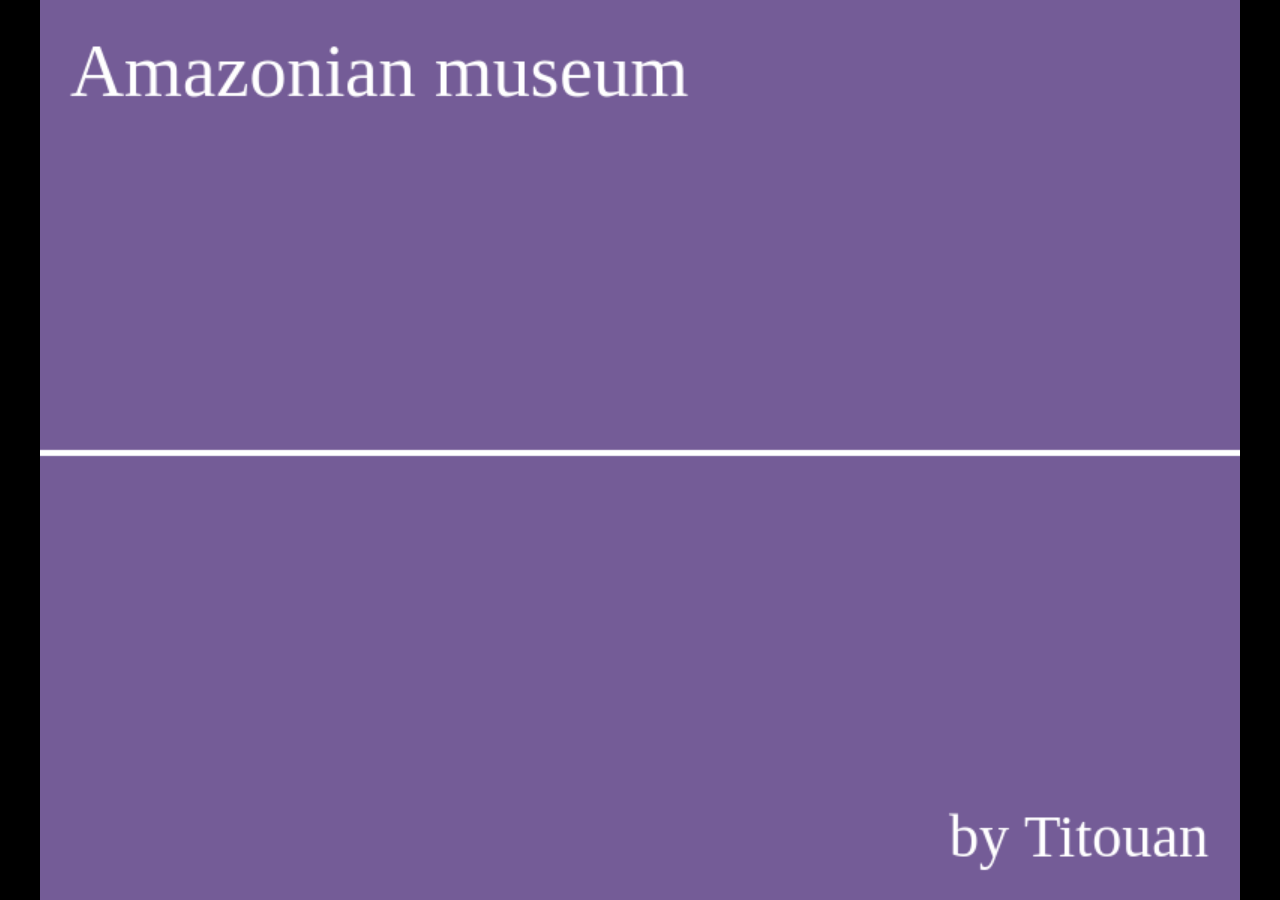
==== Amazonian_museum/index.html @ 5526cb19 "New museum" ====
<head>
    <meta charset="UTF-8" />
    <meta name="viewport" content="width=device-width, initial-scale=1.0" />
    <title>plano game</title>
</head>
<body id="screen" oncontextmenu="return false;">
<script src="./assets/engine/pixi.js"></script>
<script src="./assets/engine/gif.js"></script>
</body>

<style>
* {
  margin: 0;
  padding: 0;
}
html,
body {
  width: 100%;
  height: 100%;
}

body {
  background-color: black;
}

canvas {
  width: 100%;
  height: 100%;
  object-fit: contain;
  margin: auto;
  display: block;
}
</style>

<script type="module">
const fetchData = await fetch('./game.json');
const gameData = await fetchData.json();
const screen = document.getElementById('screen');
const app = new PIXI.Application();
const appWidth = 800;
const appHeight = 600;
globalThis.__PIXI_APP__ = app;
const body = document.querySelector('body');
await app.init({ backgroundAlpha: 0, width: appWidth, height: appHeight });
screen.appendChild(app.canvas);

const gameStage = new PIXI.Container();
const playerContainer = new PIXI.Container();
const spriteStage = new PIXI.Container();
const backgroundLayer = new PIXI.Container();
const spriteTopLayer = new PIXI.Container();
const spriteMiddleLayer = new PIXI.Container();
const spriteBottomLayer = new PIXI.Container();
const textStage = new PIXI.Container();
const previewContainer = new PIXI.Container();
const pinStage = new PIXI.Container();
const mobileControls = new PIXI.Container();

app.stage.addChild(gameStage);
gameStage.addChild(spriteStage);
spriteStage.addChild(backgroundLayer, spriteBottomLayer, spriteMiddleLayer, spriteTopLayer);
gameStage.addChild(textStage);
app.stage.addChild(playerContainer);
app.stage.addChild(pinStage);
app.stage.addChild(mobileControls);
app.stage.addChild(previewContainer);


const startPosition = gameData.startPos;
const newPos = {x: -(startPosition.x - (appWidth / 2)), y: -(startPosition.y - (appHeight / 2))};
gameStage.position.x = newPos.x;
gameStage.position.y = newPos.y;

const gameInfo = gameData.gameInfo;
const previewBG = new PIXI.Graphics().rect(0, 0, appWidth, appHeight).fill(gameInfo.bgColor);
previewContainer.addChild(previewBG);

document.title = gameInfo.title;

switch (gameInfo.titleFont) {
case 'font-plano-sans-serif':
  await PIXI.Assets.load({src:'./assets/fonts/roboto.ttf', data: {family: 'font-plano-sans-serif'}});
break;
case 'font-plano-serif':
  await PIXI.Assets.load({src:'./assets/fonts/ptserif.ttf', data: {family: 'font-plano-serif'}});
break;
case 'font-plano-monospace':
  await PIXI.Assets.load({src:'./assets/fonts/inconsolata.ttf', data: {family: 'font-plano-monospace'}});
break;
case 'font-plano-gothic':
  await PIXI.Assets.load({src:'./assets/fonts/gothic.ttf', data: {family: 'font-plano-gothic'}});
break;
case 'font-plano-cute':
  await PIXI.Assets.load({src:'./assets/fonts/yomogi.ttf', data: {family: 'font-plano-cute'}});
break;
case 'font-custom-1':
  await PIXI.Assets.load({src:'./assets/fonts/custom1.ttf', data: {family: 'font-custom-1'}});
break;
case 'font-custom-2':
  await PIXI.Assets.load({src:'./assets/fonts/custom2.ttf', data: {family: 'font-custom-2'}});
break;
case 'font-custom-3':
  await PIXI.Assets.load({src:'./assets/fonts/custom3.ttf', data: {family: 'font-custom-3'}});
break;
}

const title = new PIXI.Text({
    text: gameInfo.title,
    style: {
      fill: gameInfo.fgColor,
      fontFamily: gameInfo.titleFont,
      fontSize: 50,
      padding: 5,
      wordWrap: true,
      wordWrapWidth: appWidth - 40
    },
});
title.position.set(20,20);
const author = new PIXI.Text({
    text: "by " + gameInfo.author,
    style: {
      fill: gameInfo.fgColor,
      align: "right",
      fontSize: 40,
      padding: 5,
      fontFamily: gameInfo.titleFont,
      wordWrap: true,
      wordWrapWidth: appWidth - 40
    },
    anchor: 1
});
author.position.set(appWidth - 20, appHeight - 20);
const loaderWidth = appWidth;
const loader = new PIXI.Graphics()
  .rect(0, appHeight / 2, loaderWidth, 4)
  .fill(gameInfo.fgColor);
previewContainer.addChild(title);
previewContainer.addChild(author);
previewContainer.addChild(loader);
while (title.height > (appHeight - 40) / 2) {
  title.style.fontSize = title.style.fontSize -1;
}
while (author.height > (appHeight - 40) / 2) {
  author.style.fontSize = author.style.fontSize -1;
}


const musicContainer = new PIXI.Container();
let musicSmall = true;
let musicName;
if (gameInfo.musicTitle) {
  app.stage.addChild(musicContainer);
  musicName = new PIXI.Text({
    text: "♫ " + gameInfo.musicTitle,
    anchor: 0.5,
    style: {
      fill: gameInfo.fgColor,
      fontSize: 14
    }
  });
  if (musicName.width > appWidth) {
    musicName.anchor.set(0, 0.5);
    musicName.position.set(10, appHeight - 10);
    musicSmall = false;
  } else {
    musicName.position.set(appWidth / 2, appHeight - 10);
  }
  const musicBG = new PIXI.Graphics().rect(0, appHeight - 20, appWidth, 20).fill(gameInfo.bgColor);
  musicContainer.y = 21;
  musicContainer.addChild(musicBG, musicName);
}


const transparent = new PIXI.Color('rgba(0, 0, 0, 0)');

const mobileUp = new PIXI.Graphics();
mobileUp.moveTo(0,0);
mobileUp.lineTo(appWidth / 2, appHeight / 2);
mobileUp.lineTo(appWidth, 0);
mobileUp.lineTo(0,0);
mobileUp.fill(transparent);

const mobileLeft = new PIXI.Graphics();
mobileLeft.moveTo(0,0);
mobileLeft.lineTo(appWidth / 2, appHeight / 2);
mobileLeft.lineTo(0, appHeight);
mobileLeft.lineTo(0,0);
mobileLeft.fill(transparent);

const mobileRight = new PIXI.Graphics();
mobileRight.moveTo(appWidth, 0);
mobileRight.lineTo(appWidth / 2, appHeight / 2);
mobileRight.lineTo(appWidth, appHeight);
mobileRight.lineTo(appWidth, 0);
mobileRight.fill(transparent);

const mobileDown = new PIXI.Graphics();
mobileDown.moveTo(0, appHeight);
mobileDown.lineTo(appWidth / 2, appHeight / 2);
mobileDown.lineTo(appWidth, appHeight);
mobileDown.lineTo(0, appHeight);
mobileDown.fill(transparent);

mobileUp.eventMode = 'static';
mobileLeft.eventMode = 'static';
mobileRight.eventMode = 'static';
mobileDown.eventMode = 'static';

mobileUp.on('pointerdown', () => {
  body.dispatchEvent(new CustomEvent('keydown', {detail: {key: 'ArrowUp',}}));
});
mobileUp.on('pointerup', () => {
  body.dispatchEvent(new CustomEvent('keyup', {detail: {key: 'ArrowUp'}}));
  body.dispatchEvent(new CustomEvent('keyup', {detail: {key: 'ArrowLeft'}}));
  body.dispatchEvent(new CustomEvent('keyup', {detail: {key: 'ArrowRight'}}));
  body.dispatchEvent(new CustomEvent('keyup', {detail: {key: 'ArrowDown'}}));
});
mobileLeft.on('pointerdown', () => {
  body.dispatchEvent(new CustomEvent('keydown', {detail: {key: 'ArrowLeft'}}));
});
mobileLeft.on('pointerup', () => {
  body.dispatchEvent(new CustomEvent('keyup', {detail: {key: 'ArrowUp'}}));
  body.dispatchEvent(new CustomEvent('keyup', {detail: {key: 'ArrowLeft'}}));
  body.dispatchEvent(new CustomEvent('keyup', {detail: {key: 'ArrowRight'}}));
  body.dispatchEvent(new CustomEvent('keyup', {detail: {key: 'ArrowDown'}}));
});
mobileRight.on('pointerdown', () => {
  body.dispatchEvent(new CustomEvent('keydown', {detail: {key: 'ArrowRight'}}));
});
mobileRight.on('pointerup', () => {
  body.dispatchEvent(new CustomEvent('keyup', {detail: {key: 'ArrowUp'}}));
  body.dispatchEvent(new CustomEvent('keyup', {detail: {key: 'ArrowLeft'}}));
  body.dispatchEvent(new CustomEvent('keyup', {detail: {key: 'ArrowRight'}}));
  body.dispatchEvent(new CustomEvent('keyup', {detail: {key: 'ArrowDown'}}));
});
mobileDown.on('pointerdown', () => {
  body.dispatchEvent(new CustomEvent('keydown', {detail: {key: 'ArrowDown'}}));
});
mobileDown.on('pointerup', () => {
  body.dispatchEvent(new CustomEvent('keyup', {detail: {key: 'ArrowUp'}}));
  body.dispatchEvent(new CustomEvent('keyup', {detail: {key: 'ArrowLeft'}}));
  body.dispatchEvent(new CustomEvent('keyup', {detail: {key: 'ArrowRight'}}));
  body.dispatchEvent(new CustomEvent('keyup', {detail: {key: 'ArrowDown'}}));
});

mobileControls.addChild(mobileUp);
mobileControls.addChild(mobileLeft);
mobileControls.addChild(mobileRight);
mobileControls.addChild(mobileDown);

const backGround = new PIXI.TilingSprite();
const spriteData = gameData.gameItems;

const totalSprites = spriteData.length;
let loadedSprites = 0;
const fonts = [];

function getSpriteLayer(sprite) {
  let thisSpriteLayer;
    switch (sprite.flatLayer) {
      case 'top':
        thisSpriteLayer = spriteTopLayer;
        break;
      case 'middle':
        thisSpriteLayer = spriteMiddleLayer;
        break;
      case 'bottom':
        thisSpriteLayer = spriteBottomLayer;
        break;
      case 'default':
        thisSpriteLayer = spriteMiddleLayer;
        break;
    }
  return thisSpriteLayer;
}

    for (const i of spriteData) {
        if (i.flatType == "sprite" && i.flatFormat != 'gif') {
          const texture = await PIXI.Assets.load({
              src: './assets/sprites/'+ i.number + '.webp',
              format: 'webp',
              loadParser: 'loadTextures',
          });
          const sprite = new PIXI.Sprite(texture);
          sprite.anchor.set(0.5);
          sprite.position.x = i.position.x;
          sprite.position.y = i.position.y;
          sprite.scale.x = i.scale.x;
          sprite.scale.y = i.scale.y;
          sprite.angle = i.angle;
          if (i.flatPin) {
            pinStage.addChild(sprite);
          } else {
            const newStage = getSpriteLayer(i);
            console.log(newStage);
            newStage.addChild(sprite);
          }
        } else if (i.flatType == "sprite" && i.flatFormat == "gif") {
            const response = await PIXI.DOMAdapter.get().fetch('./assets/sprites/'+ i.number + '.gif');
            const buffer = await response.arrayBuffer();
            const gifSrc = PIXI.GifSource.from(buffer);
            const texture = gifSrc;
            const sprite = new PIXI.GifSprite(texture);
            sprite.anchor.set(0.5);
            sprite.position.x = i.position.x;
            sprite.position.y = i.position.y;
            sprite.scale.x = i.scale.x;
            sprite.scale.y = i.scale.y;
            sprite.angle = i.angle;
            if (i.flatPin) {
              pinStage.addChild(sprite);
            } else {
              const newStage = getSpriteLayer(i);
              newStage.addChild(sprite);
            }
          } else if (i.flatType == "background") {
            const texture = await PIXI.Assets.load({
                src: './assets/sprites/'+ i.number + '.webp',
                format: 'webp',
                loadParser: 'loadTextures',
            });
            backGround.texture = texture;
            backGround.anchor.set(0.5);
            backGround.position.x = i.position.x;
            backGround.position.y = i.position.y;
            backGround.scale.x = i.scale.x;
            backGround.scale.y = i.scale.y;
            backGround.width = i.size.width;
            backGround.height = i.size.height;
            i.tileRotation ? (backGround.tileRotation = i.tileRotation) : (backGround.tileRotation = 0);
            backgroundLayer.addChild(backGround);
        } else if (i.flatType == "text") {
            if (!fonts.includes(i.fontFamily)) {
            fonts.push(i.fontFamily);
              switch (i.fontFamily) {
              case 'font-plano-sans-serif':
                await PIXI.Assets.load({src:'./assets/fonts/roboto.ttf', data: {family: 'font-plano-sans-serif'}});
              break;
              case 'font-plano-serif':
                await PIXI.Assets.load({src:'./assets/fonts/ptserif.ttf', data: {family: 'font-plano-serif'}});
              break;
              case 'font-plano-monospace':
                await PIXI.Assets.load({src:'./assets/fonts/inconsolata.ttf', data: {family: 'font-plano-monospace'}});
              break;
              case 'font-plano-gothic':
                await PIXI.Assets.load({src:'./assets/fonts/gothic.ttf', data: {family: 'font-plano-gothic'}});
              break;
              case 'font-plano-cute':
                await PIXI.Assets.load({src:'./assets/fonts/yomogi.ttf', data: {family: 'font-plano-cute'}});
              break;
              case 'font-custom-1':
                await PIXI.Assets.load({src:'./assets/fonts/custom1.ttf', data: {family: 'font-custom-1'}});
              break;
              case 'font-custom-2':
                await PIXI.Assets.load({src:'./assets/fonts/custom2.ttf', data: {family: 'font-custom-2'}});
              break;
              case 'font-custom-1':
                await PIXI.Assets.load({src:'./assets/fonts/custom3.ttf', data: {family: 'font-custom-3'}});
              break;
              }
            }
            const text = new PIXI.Text();
            text.position.x = i.position.x;
            text.position.y = i.position.y;
            text.style.fontSize = i.fontSize,
            text.style.fill = i.fill,
            text.style.fontFamily = i.fontFamily,
            text.style.align = i.align,
            text.style.fontStyle = i.italic,
            text.style.fontWeight = i.bold,
            text.style.padding = 5,
            text.angle = i.angle,
            text.style.stroke = {
            color: i.stroke.color,
            width: i.stroke.width
            };
            switch (text.style.align) {
              case 'left':
                text.anchor.x = 0;
                text.anchor.y = 0;
                break;
              case 'center':
                text.anchor.x = 0.5;
                text.anchor.y = 0.5;
                break;
              case 'right':
                text.anchor.x = 1;
                text.anchor.y = 0;
            }
            text.text = i.text;
            if (i.flatPin) {
              pinStage.addChild(text);
            } else {
              textStage.addChild(text);
            }
        }
        loadedSprites += 1;
        loader.width = loaderWidth * (1 - (loadedSprites / totalSprites));
    }

let chara;
let playerSpriteTextures;
let playerSprite;
if (gameInfo.charaType == 'upload-single') {
  try {
    const texture = await PIXI.Assets.load({
      src: './assets/chara/player.png',
      format: 'png',
      loadParser: 'loadTextures',
    });
    playerSprite = new PIXI.Sprite(texture);
  } catch {
    const src = await fetch('./assets/chara/player.gif');
    const buffer = await src.arrayBuffer();
    const gifSrc = PIXI.GifSource.from(buffer);
    const texture = gifSrc;
    playerSprite = new PIXI.GifSprite(texture);
  }
} else {
  chara = [
    {alias: 'left1', src: './assets/chara/left1.png'},
    {alias: 'left2', src: './assets/chara/left2.png'},
    {alias: 'left3', src: './assets/chara/left3.png'},
    {alias: 'right1', src: './assets/chara/right1.png'},
    {alias: 'right2', src: './assets/chara/right2.png'},
    {alias: 'right3', src: './assets/chara/right3.png'},
    {alias: 'up1', src: './assets/chara/up1.png'},
    {alias: 'up2', src: './assets/chara/up2.png'},
    {alias: 'up3', src: './assets/chara/up3.png'},
    {alias: 'down1', src: './assets/chara/down1.png'},
    {alias: 'down2', src: './assets/chara/down2.png'},
    {alias: 'down3', src: './assets/chara/down3.png'},
  ];
  playerSpriteTextures = await PIXI.Assets.load(chara);
  playerSprite = new PIXI.AnimatedSprite([playerSpriteTextures.down1]);
  playerSprite.label = 'player';
  playerSprite.animationSpeed = 0.15;
  playerSprite.loop = true;
}

playerSprite.anchor.set(0.5);
playerSprite.position.set(appWidth / 2, appHeight / 2);
playerContainer.addChild(playerSprite);

const directions = ["ArrowDown", "ArrowUp", "ArrowLeft", "ArrowRight", "W", "A", "S", "D", "w", "a", "s", "d"];
let directionKeys = {
  up: 0,
  down: 0,
  left: 0,
  right: 0,
  highest: 0,
  last: 'down'
};
let ticks = 0;

  function updatePlayerMovement(event, invert = false) {
    let testKey;
    if (event.key) {testKey = event.key} else {testKey = event.detail.key}
    if (!event.repeat && directions.includes(testKey)) {
      ticks += 1;
      switch (testKey) {
        case 'ArrowUp':
        case 'W':
        case 'w':
          invert ? directionKeys.up = 0 : directionKeys.up = ticks;
          break;
        case 'ArrowDown':
        case 'S':
        case 's':
          invert ? directionKeys.down = 0 : directionKeys.down = ticks;
          break;
        case 'ArrowLeft':
        case 'A':
        case 'a':
          invert ? directionKeys.left = 0 : directionKeys.left = ticks;
          break;
        case 'ArrowRight':
        case 'D':
        case 'd':
          invert ? directionKeys.right = 0 : directionKeys.right = ticks;
          break;
      }
      let max = 0;
      if(directionKeys.up > max) {
        max = directionKeys.up;
        directionKeys.last = 'up';
        if (playerContainer.getChildByLabel('player')) {
          playerContainer.getChildByLabel('player').textures = [playerSpriteTextures.up2, playerSpriteTextures.up3];
          playerContainer.getChildByLabel('player').play();
        }
      }
      if(directionKeys.down > max) {
        max = directionKeys.down;
        directionKeys.last = 'down';
        if (playerContainer.getChildByLabel('player')) {
          playerContainer.getChildByLabel('player').textures = [playerSpriteTextures.down2, playerSpriteTextures.down3];
          playerContainer.getChildByLabel('player').play();
        }
      }
      if(directionKeys.left > max) {
        max = directionKeys.left;
        directionKeys.last = 'left';
        if (playerContainer.getChildByLabel('player')) {
          playerContainer.getChildByLabel('player').textures = [playerSpriteTextures.left2, playerSpriteTextures.left3];
          playerContainer.getChildByLabel('player').play();
        }
      }
      if(directionKeys.right > max) {
        max = directionKeys.right;
        directionKeys.last = 'right';
        if (playerContainer.getChildByLabel('player')) {
          playerContainer.getChildByLabel('player').textures = [playerSpriteTextures.right2, playerSpriteTextures.right3];
          playerContainer.getChildByLabel('player').play();
        }
      }
      directionKeys.highest = max;
      checkStoppedPlayer();
    }
  }
  function checkStoppedPlayer() {
    if (directionKeys.highest == 0) {
      switch (directionKeys.last) {
        case 'up':
          playerContainer.getChildByLabel('player') && (playerContainer.getChildByLabel('player').textures = [playerSpriteTextures.up1]);
          break;
        case 'down':
          playerContainer.getChildByLabel('player') && (playerContainer.getChildByLabel('player').textures = [playerSpriteTextures.down1]);
          break;
        case 'left':
          playerContainer.getChildByLabel('player') && (playerContainer.getChildByLabel('player').textures = [playerSpriteTextures.left1]);
          break;
        case 'right':
          playerContainer.getChildByLabel('player') && (playerContainer.getChildByLabel('player').textures = [playerSpriteTextures.right1]);
          break;
      }
    }
  }
  body.addEventListener('keydown', (e) => {
    e.preventDefault();
    updatePlayerMovement(e);
  });

    body.addEventListener('keyup', (e) => {
      updatePlayerMovement(e, true);
  });
  body.addEventListener('blur', () => {
  directionKeys = {
    up: 0,
    down: 0,
    left: 0,
    right: 0,
    highest: 0,
    last: 'down'
  };
  checkStoppedPlayer();
  });

  const bgWidth = backGround.width;
  const bgHeight = backGround.height;

  const bgX = backGround.x;
  const bgY = backGround.y;
  const rightMax = -(bgX + bgWidth * 0.5) + appWidth;
  const leftMax = -(backGround.bounds.minX + bgX);
  const upMax = -(backGround.bounds.minY + bgY);
  const downMax = -(bgY + bgHeight * 0.5) + appHeight;


  if (gameStage.y >= upMax) {
    const diff = upMax - gameStage.y;
    gameStage.y = Math.min(upMax, gameStage.y);
    playerSprite.position.y += diff;
  }
  if (gameStage.y <= downMax) {
    const diff = downMax - gameStage.y;
    gameStage.y = Math.max(downMax, gameStage.y);
    playerSprite.position.y += diff;
  }
  if (gameStage.x <= rightMax) {
    const diff = rightMax - gameStage.x;
    gameStage.x = Math.max(rightMax, gameStage.x);
    playerSprite.position.x += diff;
  }
  if (gameStage.x >= leftMax) {
    const diff = leftMax - gameStage.x;
    gameStage.x = Math.min(leftMax, gameStage.x);
    playerSprite.position.x += diff;
  }

  const playerCenter = {x: appWidth / 2, y: appHeight / 2};

  const moveSpeed = 5;
  let controlsFree = false;
  app.ticker.add((time) => {
      if(directionKeys.highest == 0 || controlsFree == false) return;
      if (directionKeys.up == directionKeys.highest) {
        if (gameStage.y >= upMax || !(playerSprite.position.y <= playerCenter.y)) {
          playerSprite.position.y = Math.max(0 + 50, playerSprite.position.y - moveSpeed * time.deltaTime);
        } else {
          gameStage.position.y = gameStage.position.y + moveSpeed * time.deltaTime;
        }
      } else if (directionKeys.down == directionKeys.highest) {
        if (gameStage.position.y <= downMax || !(playerSprite.position.y >= playerCenter.y)) {
          playerSprite.position.y = Math.min(appHeight - 50, playerSprite.position.y + moveSpeed * time.deltaTime);
        } else {
          gameStage.position.y = gameStage.position.y - moveSpeed * time.deltaTime;
        }
      } else if (directionKeys.left == directionKeys.highest) {
        if (gameStage.position.x >= leftMax || !(playerSprite.position.x <= playerCenter.x)) {
          playerSprite.position.x = Math.max(0 + 50, playerSprite.position.x - moveSpeed * time.deltaTime);
        } else {
          gameStage.position.x = gameStage.position.x + moveSpeed * time.deltaTime;
        }
      } else if (directionKeys.right == directionKeys.highest) {
        if (gameStage.position.x <= rightMax || !(playerSprite.position.x >= playerCenter.x)) {
          playerSprite.position.x = Math.min(appWidth - 50, playerSprite.position.x + moveSpeed * time.deltaTime);
        } else {
          gameStage.position.x = gameStage.position.x - moveSpeed * time.deltaTime;
        }
      }
  });

let musicAdded = false;
let previewTime = 50;
let musicTime = 500;
let musicShowTime = 500;
let musicScrollTime = 200;
const previewTicker = new PIXI.Ticker();
const musicTitleTicker = new PIXI.Ticker();

function endPreview() {
  if (previewTime) {
    previewTime -= 1;
  } else {
    controlsFree = true;
    const newAlpha = previewContainer.alpha - (0.005 * previewTicker.deltaTime);
    previewContainer.alpha = newAlpha;
    if (!musicAdded) {musicAdded = true; addMusic();}
    if (previewContainer.alpha <= 0) {
      previewTicker.stop();
      app.stage.removeChild(previewContainer);
    }
  }
}
previewTicker.add(endPreview);
previewTicker.start();
async function addMusic() {
  if (gameInfo.musicFileName) {
    const music = new Audio("./assets/sound/" + gameInfo.musicFileName);
    music.loop = true;
    try {
      await music.play();
      document.removeEventListener('click', addMusic);
      document.removeEventListener('keydown', addMusic);
      if (gameInfo.musicTitle) {
        musicTitleTicker.add(showMusicTitle);
        musicTitleTicker.start();
      }
    } catch {
      document.addEventListener('click', addMusic);
      document.addEventListener('keydown', addMusic);
    };
  }
}
function showMusicTitle() {
  if (musicTime != 0) {
    musicTime -= 1;
  } else if (musicTime == 0) {
    if (musicContainer.y != 0) {
      musicContainer.y = Math.max(0, musicContainer.y - (1 * musicTitleTicker.deltaTime));
    } else {
      musicTitleTicker.remove(showMusicTitle);
      if (musicSmall) {
        musicTitleTicker.add(hideMusicTitle);
      } else {
        musicTitleTicker.add(scrollMusicTitle);
      }
    }
  }
}
function hideMusicTitle() {
  if (musicShowTime != 0) {
    musicShowTime -= 1;
  } else if (musicShowTime == 0) {
    if (musicContainer.y <= 21) {
      musicContainer.y = musicContainer.y + (1 * musicTitleTicker.deltaTime);
    } else {
      musicTitleTicker.stop();
    }
  }
}
function scrollMusicTitle() {
  if (musicScrollTime != 0) {
    musicScrollTime -= 1;
  } else if (musicScrollTime == 0) {
    if (musicName.x > ((appWidth - 10) - musicName.width)) {
      musicName.x = musicName.x - (1 * musicTitleTicker.deltaTime)
    } else {
        musicTitleTicker.remove(scrollMusicTitle);
        musicTitleTicker.add(hideMusicTitle);
    }
  }
}

const gamepads = {};
let gamepadStart;


function gamepadHandler(event, connected) {
  const gamepad = event.gamepad;

  if (connected) {
    gamepads[gamepad.index] = gamepad;
    controlLoop();
  } else {
    delete gamepads[gamepad.index];
    cancelAnimationFrame(gamepadStart);
  }
}

window.addEventListener("gamepadconnected", (e) => {
  gamepadHandler(e, true);
});
window.addEventListener("gamepaddisconnected", (e) => {
  gamepadHandler(e, false);
});

let movedByPad = false;
function controlLoop() {
  const gamepads = navigator.getGamepads();
  if (!gamepads) {
    return;
  }
  const gp = gamepads[0];
  if (gp.buttons[12].pressed || gp.axes[1] == -1) {
    playerDir = 'up';
    movedByPad = true;
    if (playerContainer.getChildByLabel('player') && !(playerContainer.getChildByLabel('player').playing)) {
      playerContainer.getChildByLabel('player') && (playerContainer.getChildByLabel('player').textures = [playerSpriteTextures.up2, playerSpriteTextures.up3]);
      playerContainer.getChildByLabel('player') && (playerContainer.getChildByLabel('player').play());
    }
    if (gameStage.position.y >= upMax || !(playerSprite.position.y <= playerCenter.y)) {
      playerSprite.position.y = Math.max(0 + 50, playerSprite.position.y - moveSpeed);
    } else {
      gameStage.position.y = gameStage.position.y + moveSpeed;
    }
  } else if (gp.buttons[13].pressed || gp.axes[1] == 1) {
    playerDir = 'down';
    movedByPad = true;
    if (playerContainer.getChildByLabel('player') && !(playerContainer.getChildByLabel('player').playing)) {
      playerContainer.getChildByLabel('player') && (playerContainer.getChildByLabel('player').textures = [playerSpriteTextures.down2, playerSpriteTextures.down3]);
      playerContainer.getChildByLabel('player') && (playerContainer.getChildByLabel('player').play());
    }
    if (gameStage.position.y <= downMax || !(playerSprite.position.y >= playerCenter.y)) {
      playerSprite.position.y = Math.min(appHeight - 50, playerSprite.position.y + moveSpeed);
    } else {
      gameStage.position.y = gameStage.position.y - moveSpeed;
    }
  } else if (gp.buttons[14].pressed || gp.axes[0] == -1) {
    playerDir = 'left';
    movedByPad = true;
    if (playerContainer.getChildByLabel('player') && !(playerContainer.getChildByLabel('player').playing)) {
      playerContainer.getChildByLabel('player') && (playerContainer.getChildByLabel('player').textures = [playerSpriteTextures.left2, playerSpriteTextures.left3]);
      playerContainer.getChildByLabel('player') && (playerContainer.getChildByLabel('player').play());
    }
    if (gameStage.position.x >= leftMax || !(playerSprite.position.x <= playerCenter.x)) {
      playerSprite.position.x = Math.max(0 + 50, playerSprite.position.x - moveSpeed);
    } else {
      gameStage.position.x = gameStage.position.x + moveSpeed;
    }
  } else if (gp.buttons[15].pressed || gp.axes[0] == 1) {
    playerDir = 'right';
    movedByPad = true;
    if (playerContainer.getChildByLabel('player') && !(playerContainer.getChildByLabel('player').playing)) {
      playerContainer.getChildByLabel('player') && (playerContainer.getChildByLabel('player').textures = [playerSpriteTextures.right2, playerSpriteTextures.right3]);
      playerContainer.getChildByLabel('player') && (playerContainer.getChildByLabel('player').play());
    }
    if (gameStage.position.x <= rightMax || !(playerSprite.position.x >= playerCenter.x)) {
      playerSprite.position.x = Math.min(appWidth - 50, playerSprite.position.x + moveSpeed);
    } else {
      gameStage.position.x = gameStage.position.x - moveSpeed;
    }
  } else if (movedByPad) {
    movedByPad = false;
    switch (playerDir) {
      case "up":
        playerContainer.getChildByLabel('player') && (playerContainer.getChildByLabel('player').textures = [playerSpriteTextures.up1]);
        break;
      case "down":
        playerContainer.getChildByLabel('player') && (playerContainer.getChildByLabel('player').textures = [playerSpriteTextures.down1]);
        break;
      case "left":
        playerContainer.getChildByLabel('player') && (playerContainer.getChildByLabel('player').textures = [playerSpriteTextures.left1]);
        break;
      case "right":
        playerContainer.getChildByLabel('player') && (playerContainer.getChildByLabel('player').textures = [playerSpriteTextures.right1]);
    }
  }
  gamepadStart = requestAnimationFrame(controlLoop);
}
</script>
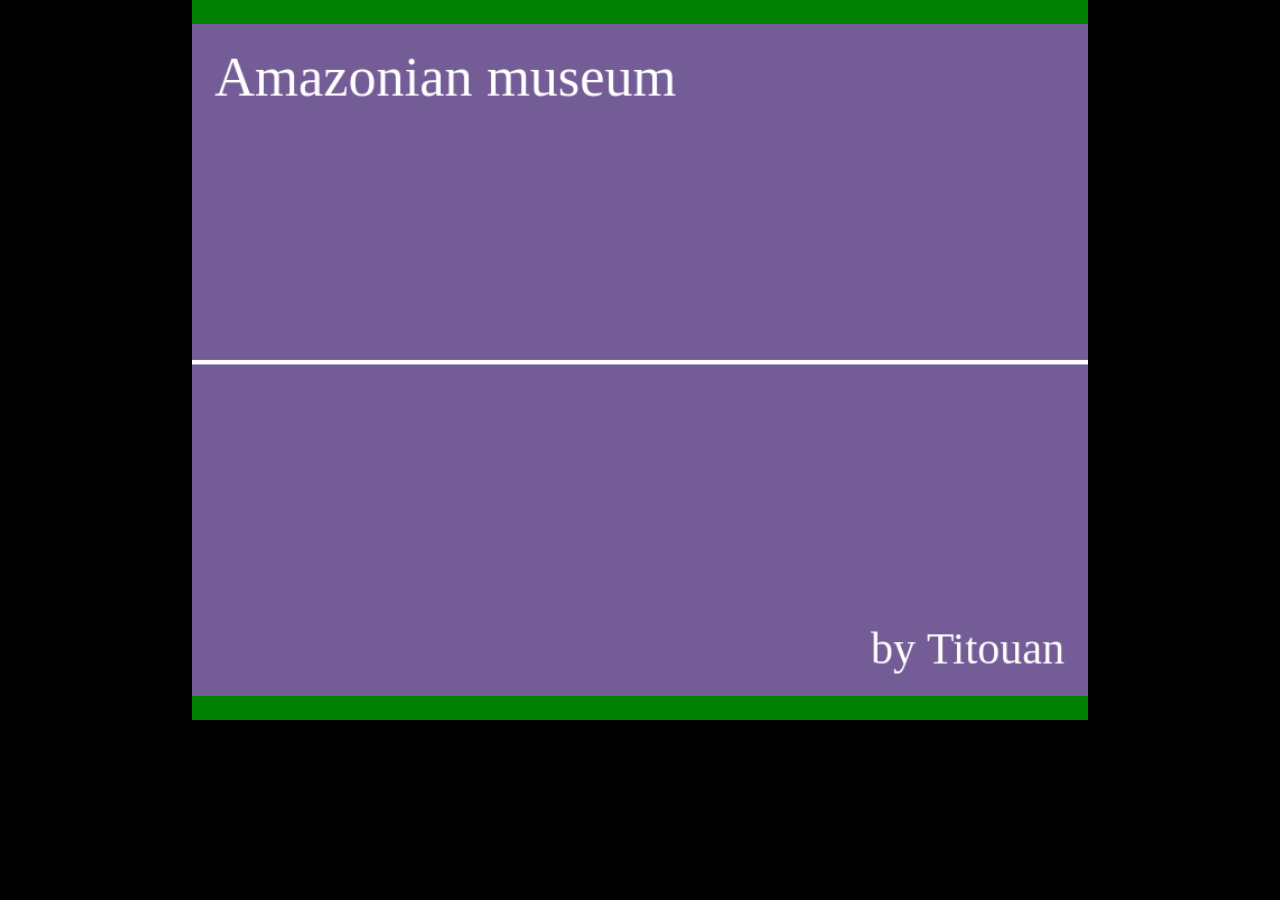
==== commit 7b7fd7f2: "Update index.html" ====
--- a/Amazonian_museum/index.html
+++ b/Amazonian_museum/index.html
@@ -25,11 +25,12 @@
 }
 
 canvas {
-  width: 100%;
-  height: 100%;
+  width: 70%;
+  height: 80%;
   object-fit: contain;
   margin: auto;
   display: block;
+  background-color:green;
 }
 </style>
 
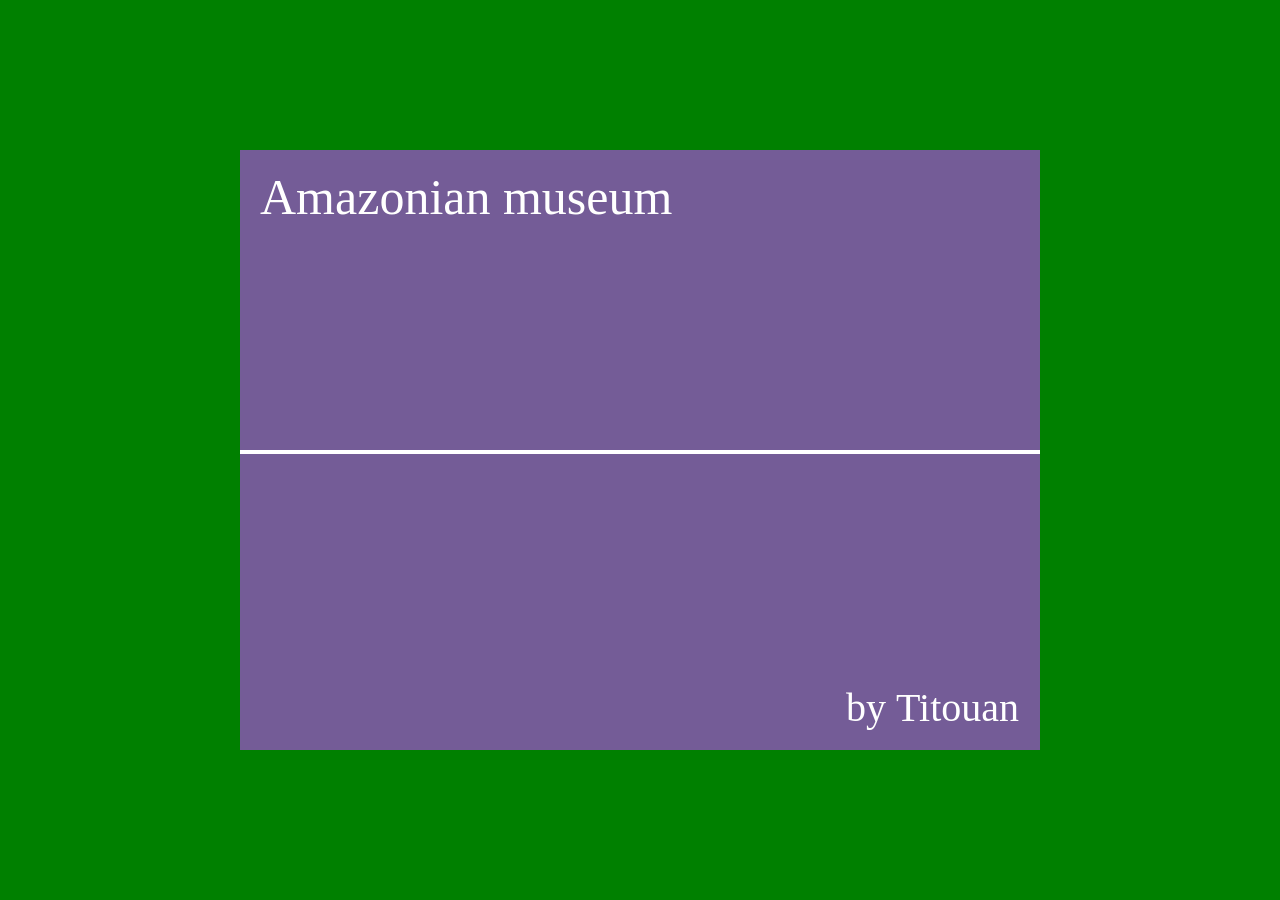
==== commit aec17f10: "Update index.html" ====
--- a/Amazonian_museum/index.html
+++ b/Amazonian_museum/index.html
@@ -18,19 +18,20 @@
 body {
   width: 100%;
   height: 100%;
-}
-
-body {
-  background-color: black;
+  background: green;
+  display: flex;
+  align-items: center;
+  image-rendering: pixelated;
 }
 
 canvas {
-  width: 70%;
-  height: 80%;
+  width: 100%;
+  height: 100%;
   object-fit: contain;
   margin: auto;
   display: block;
-  background-color:green;
+  max-width: 800px;
+  max-height: 600px;
 }
 </style>
 
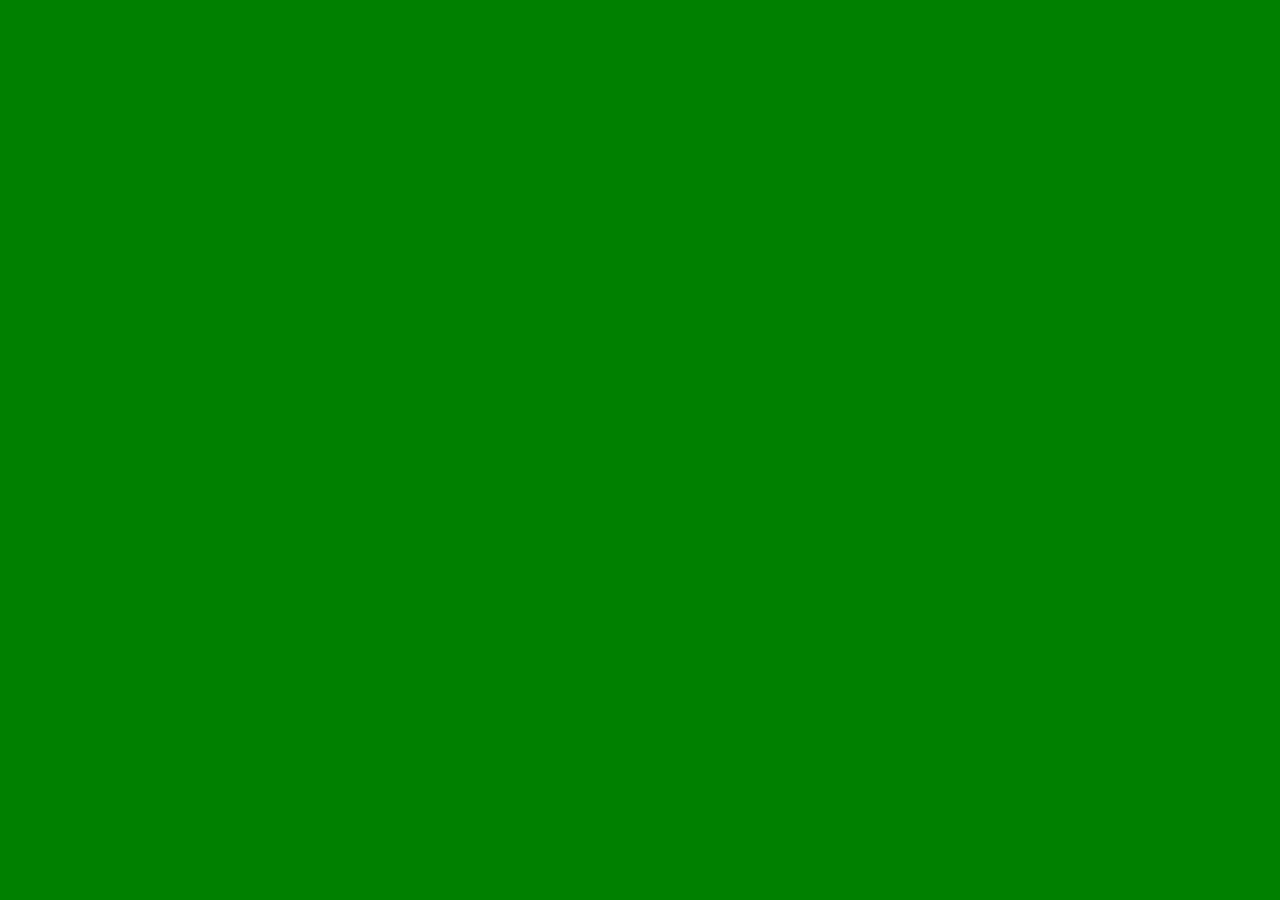
==== commit 989d5e5d: "new museum" ====
--- a/Amazonian_museum/index.html
+++ b/Amazonian_museum/index.html
@@ -2,7 +2,7 @@
 <head>
     <meta charset="UTF-8" />
     <meta name="viewport" content="width=device-width, initial-scale=1.0" />
-    <title>plano game</title>
+    <title>Amazonian museum</title>
 </head>
 <body id="screen" oncontextmenu="return false;">
 <script src="./assets/engine/pixi.js"></script>
